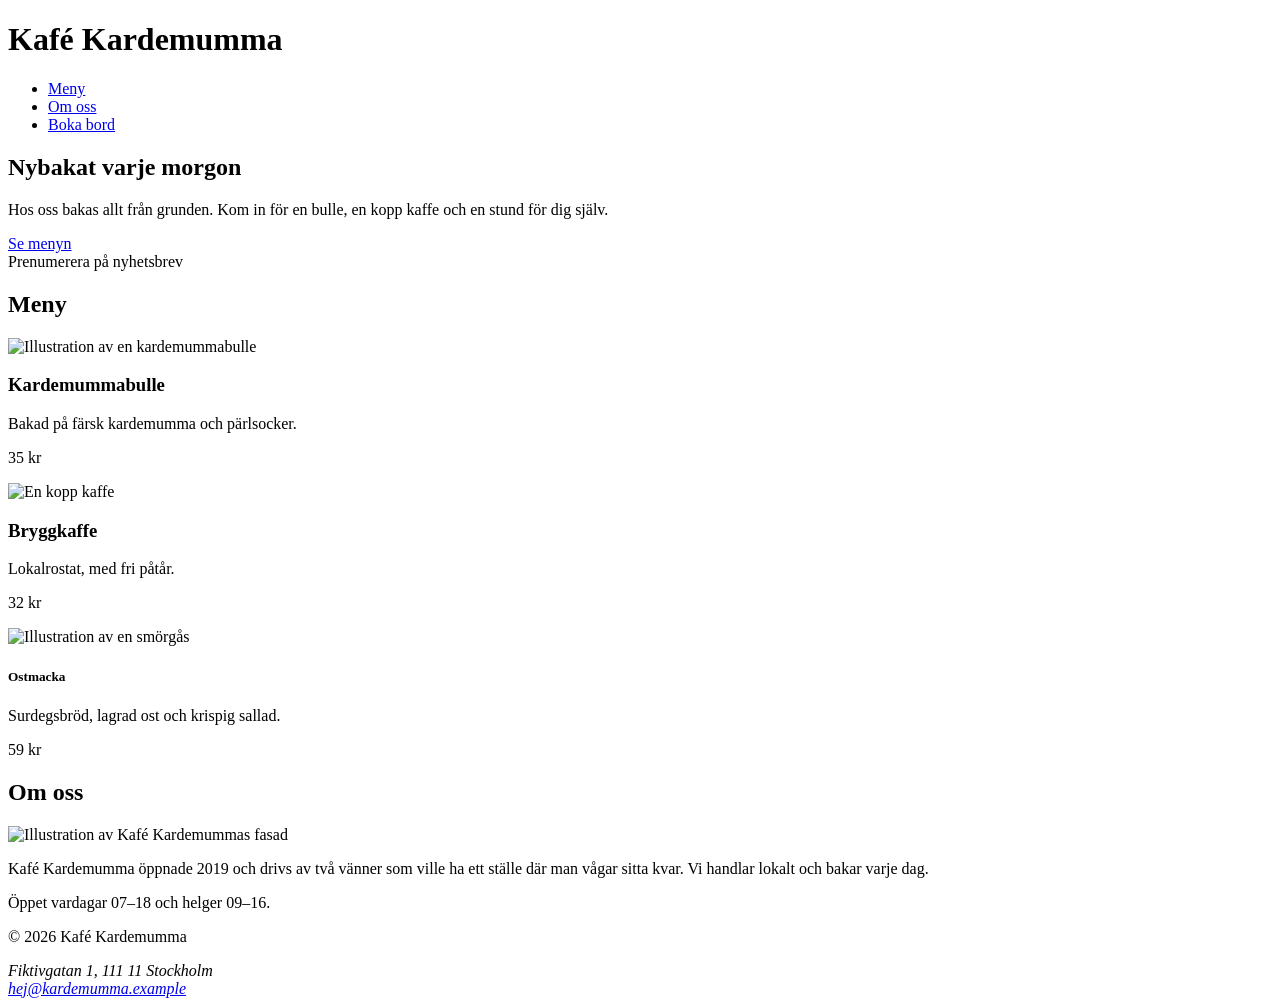
==== index.html @ 881641fc "Fix: Add alt text to the coffee image" ====
<!DOCTYPE html>
<html lang="sv">
<head>
  <meta charset="UTF-8">
  <meta name="viewport" content="width=device-width, initial-scale=1.0">
  <title>Kafé Kardemumma – fika i hjärtat av Stockholm</title>
  <link rel="stylesheet" href="css/variables.css">
  <link rel="stylesheet" href="css/base.css">
  <link rel="stylesheet" href="css/layout.css">
  <link rel="stylesheet" href="css/components.css">
</head>
<body>
  <header>
    <h1>Kafé Kardemumma</h1>
    <nav aria-label="Huvudmeny">
      <ul>
        <li><a href="#meny">Meny</a></li>
        <li><a href="#om-oss">Om oss</a></li>
        <li><a href="kontakt.htm">Boka bord</a></li>
      </ul>
    </nav>
  </header>

  <main>
    <section id="hero">
      <h2>Nybakat varje morgon</h2>
      <p>Hos oss bakas allt från grunden. Kom in för en bulle, en kopp kaffe och en stund för dig själv.</p>
      <a href="#meny" class="knapp">Se menyn</a>
      <div class="knapp" onclick="alert('Hej!')">Prenumerera på nyhetsbrev</div>
    </section>

    <section id="meny">
      <h2>Meny</h2>
      <div class="meny-lista">
      <article>
        <img src="images/bulle.svg" alt="Illustration av en kardemummabulle">
        <h3>Kardemummabulle</h3>
        <p>Bakad på färsk kardemumma och pärlsocker.</p>
        <p class="pris">35 kr</p>
      </article>
      <article>
        <img src="images/kaffe.svg" alt="En kopp kaffe">
        <h3>Bryggkaffe</h3>
        <p>Lokalrostat, med fri påtår.</p>
        <p class="pris">32 kr</p>
      </article>
      <article>
        <img src="images/smorgas.svg" alt="Illustration av en smörgås">
        <h5>Ostmacka</h5>
        <p>Surdegsbröd, lagrad ost och krispig sallad.</p>
        <p class="priss">59 kr</p>
      </article>
      </div>
    </section>

    <section id="meny">
      <h2>Om oss</h2>
      <img src="images/kafe.svg" alt="Illustration av Kafé Kardemummas fasad">
      <p>Kafé Kardemumma öppnade 2019 och drivs av två vänner som ville ha ett ställe där man vågar sitta kvar. Vi handlar lokalt och bakar varje dag.</p>
      <p>Öppet vardagar 07–18 och helger 09–16.</p>
    </section>
  </main>

  <footer>
    <p>&copy; 2026 Kafé Kardemumma</p>
    <address>
      Fiktivgatan 1, 111 11 Stockholm<br>
      <a href="mailto:hej@kardemumma.example">hej@kardemumma.example</a>
    </address>
  </footer>
</body>
</html>
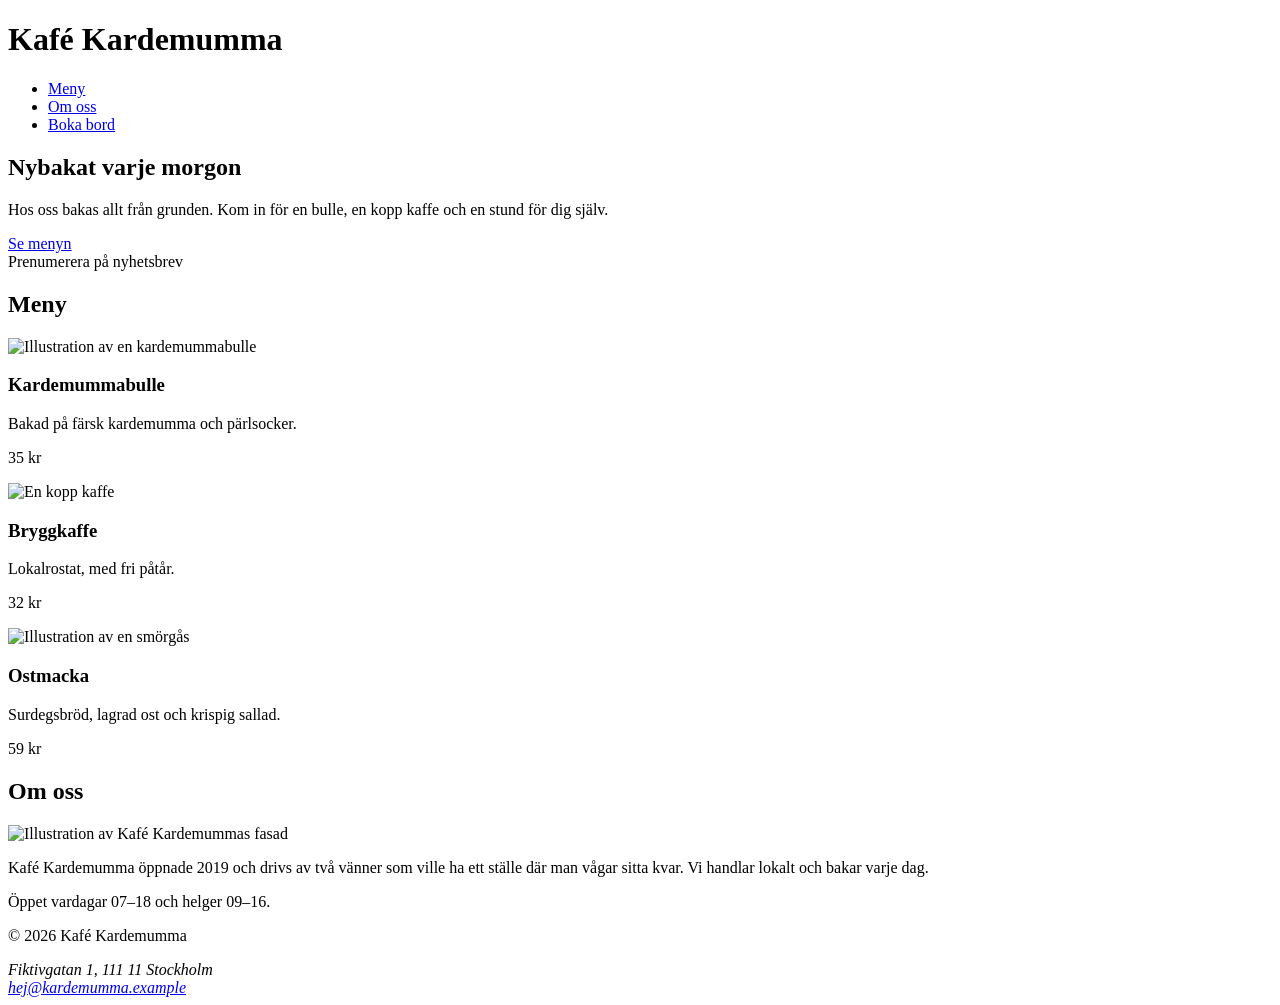
==== commit 467cc1b6: "Fix: Correct the menu heading level" ====
--- a/index.html
+++ b/index.html
@@ -46,7 +46,7 @@
       </article>
       <article>
         <img src="images/smorgas.svg" alt="Illustration av en smörgås">
-        <h5>Ostmacka</h5>
+        <h3>Ostmacka</h3>
         <p>Surdegsbröd, lagrad ost och krispig sallad.</p>
         <p class="priss">59 kr</p>
       </article>
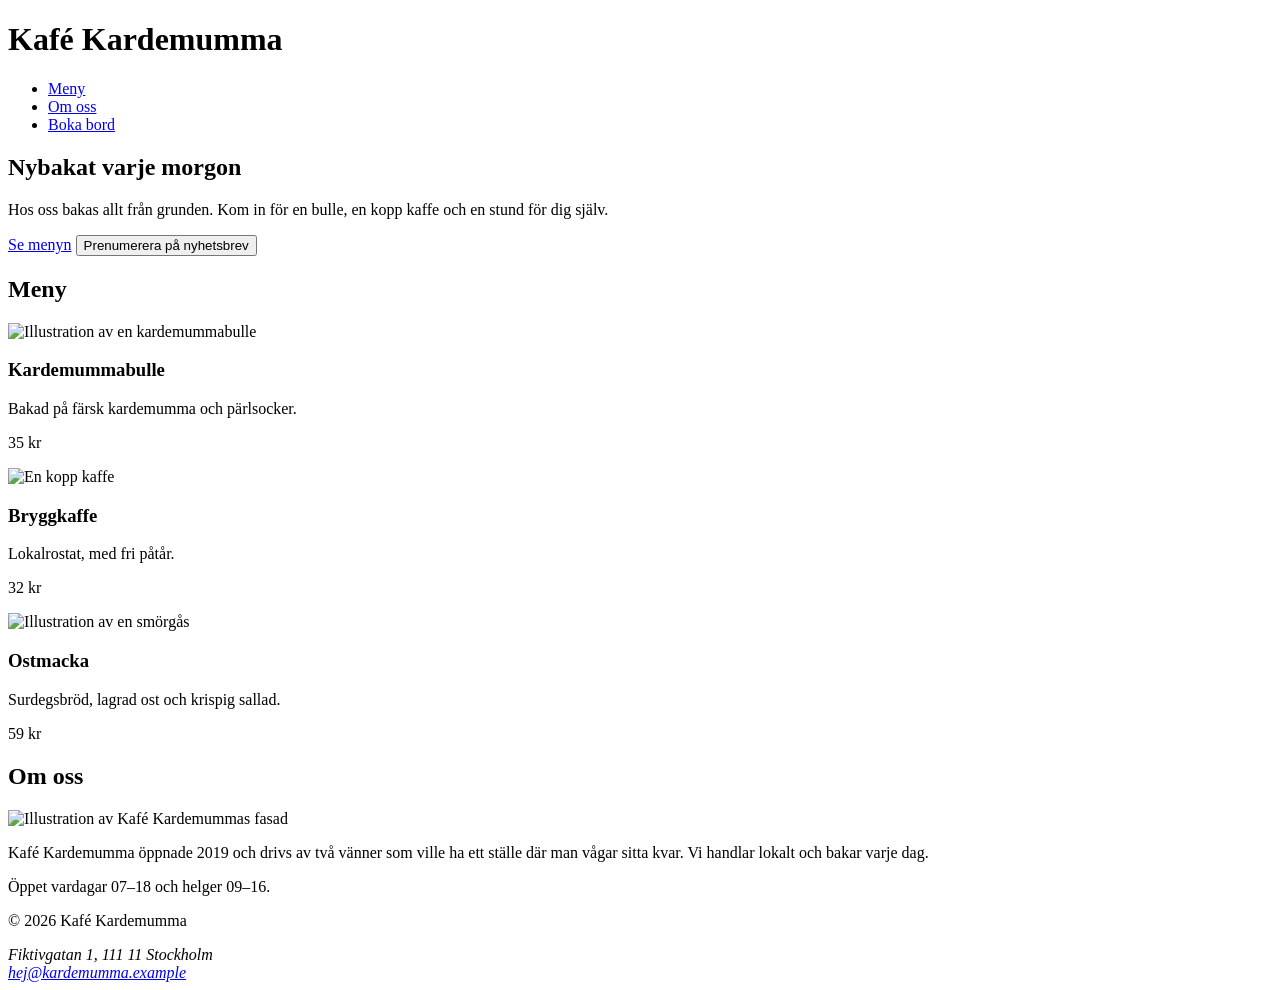
==== commit dd6499d8: "Fix: Use a button for newsletter signup" ====
--- a/index.html
+++ b/index.html
@@ -26,7 +26,7 @@
       <h2>Nybakat varje morgon</h2>
       <p>Hos oss bakas allt från grunden. Kom in för en bulle, en kopp kaffe och en stund för dig själv.</p>
       <a href="#meny" class="knapp">Se menyn</a>
-      <div class="knapp" onclick="alert('Hej!')">Prenumerera på nyhetsbrev</div>
+      <button type="button" class="knapp" onclick="alert('Hej!')">Prenumerera på nyhetsbrev</button>
     </section>
 
     <section id="meny">
@@ -53,7 +53,7 @@
       </div>
     </section>
 
-    <section id="meny">
+    <section id="om-oss">
       <h2>Om oss</h2>
       <img src="images/kafe.svg" alt="Illustration av Kafé Kardemummas fasad">
       <p>Kafé Kardemumma öppnade 2019 och drivs av två vänner som ville ha ett ställe där man vågar sitta kvar. Vi handlar lokalt och bakar varje dag.</p>
